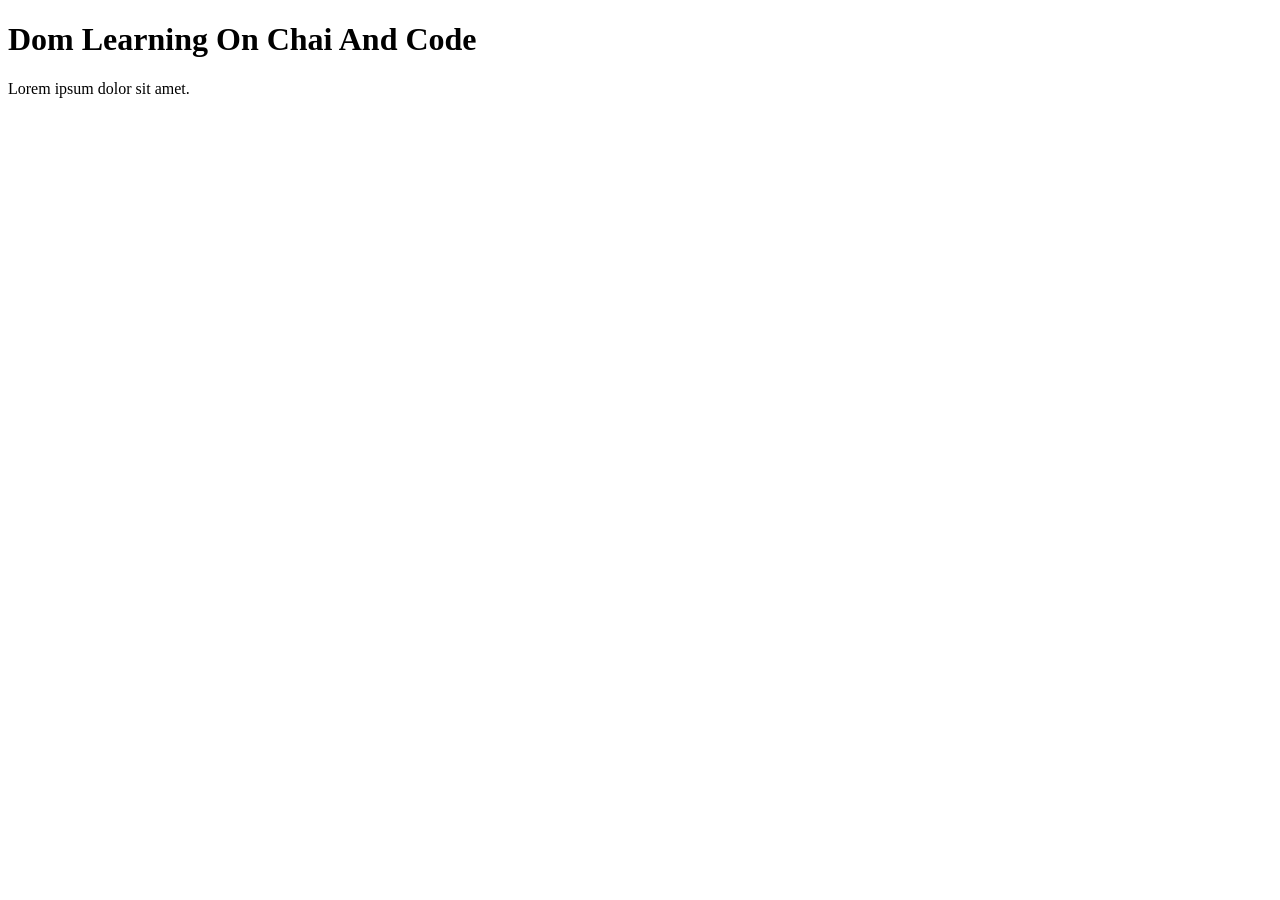
==== Javascript/06_Dom/01.html @ ee8f801c "name changed" ====
<!-- DOM => DOCUMENT OBJECT MODEL -->
<!DOCTYPE html>
<html lang="en">

<head>
    <meta charset="UTF-8">
    <meta name="viewport" content="width=device-width, initial-scale=1.0">
    <title>Dom Learning</title>
</head>

<body>
    <div class="bg-black">
        <h1 class="heading">Dom Learning On Chai And Code</h1>
        <p>Lorem ipsum dolor sit amet.</p>
    </div>
</body>

</html>
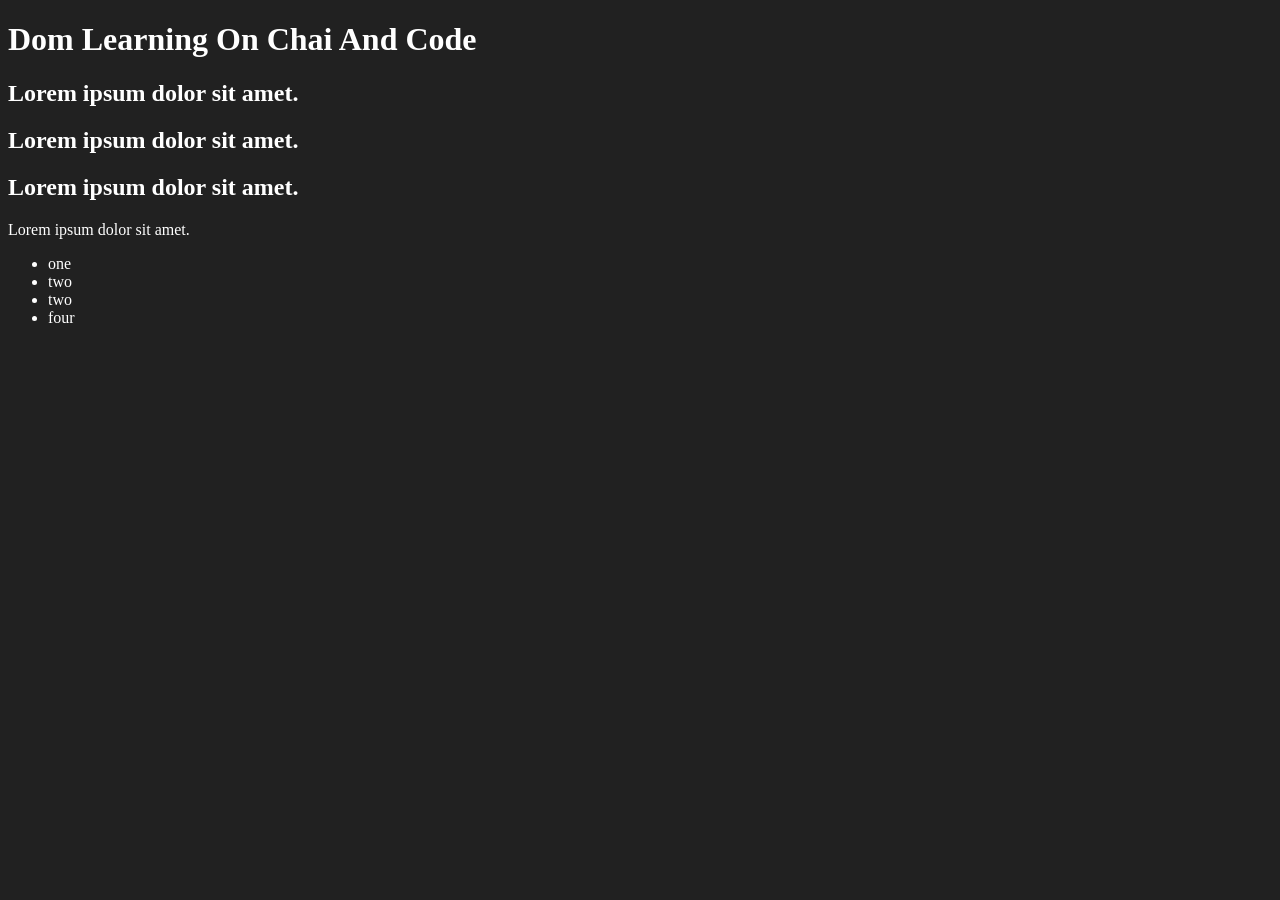
==== commit 32faf2a9: "cv updated" ====
--- a/Javascript/06_Dom/01.html
+++ b/Javascript/06_Dom/01.html
@@ -8,10 +8,19 @@
     <title>Dom Learning</title>
 </head>
 
-<body>
+<body style="background-color: #212121;color: white;">
     <div class="bg-black">
-        <h1 class="heading">Dom Learning On Chai And Code</h1>
+        <h1 id="title" class="heading">Dom Learning On Chai And Code <span style="display: none;">Test text</span></h1>
+        <h2>Lorem ipsum dolor sit amet.</h2>
+        <h2>Lorem ipsum dolor sit amet.</h2>
+        <h2>Lorem ipsum dolor sit amet.</h2>
         <p>Lorem ipsum dolor sit amet.</p>
+        <ul>
+            <li class="list-item">one</li>
+            <li class="list-item">two</li>
+            <li class="list-item">two</li>
+            <li class="list-item">four</li>
+        </ul>
     </div>
 </body>
 
